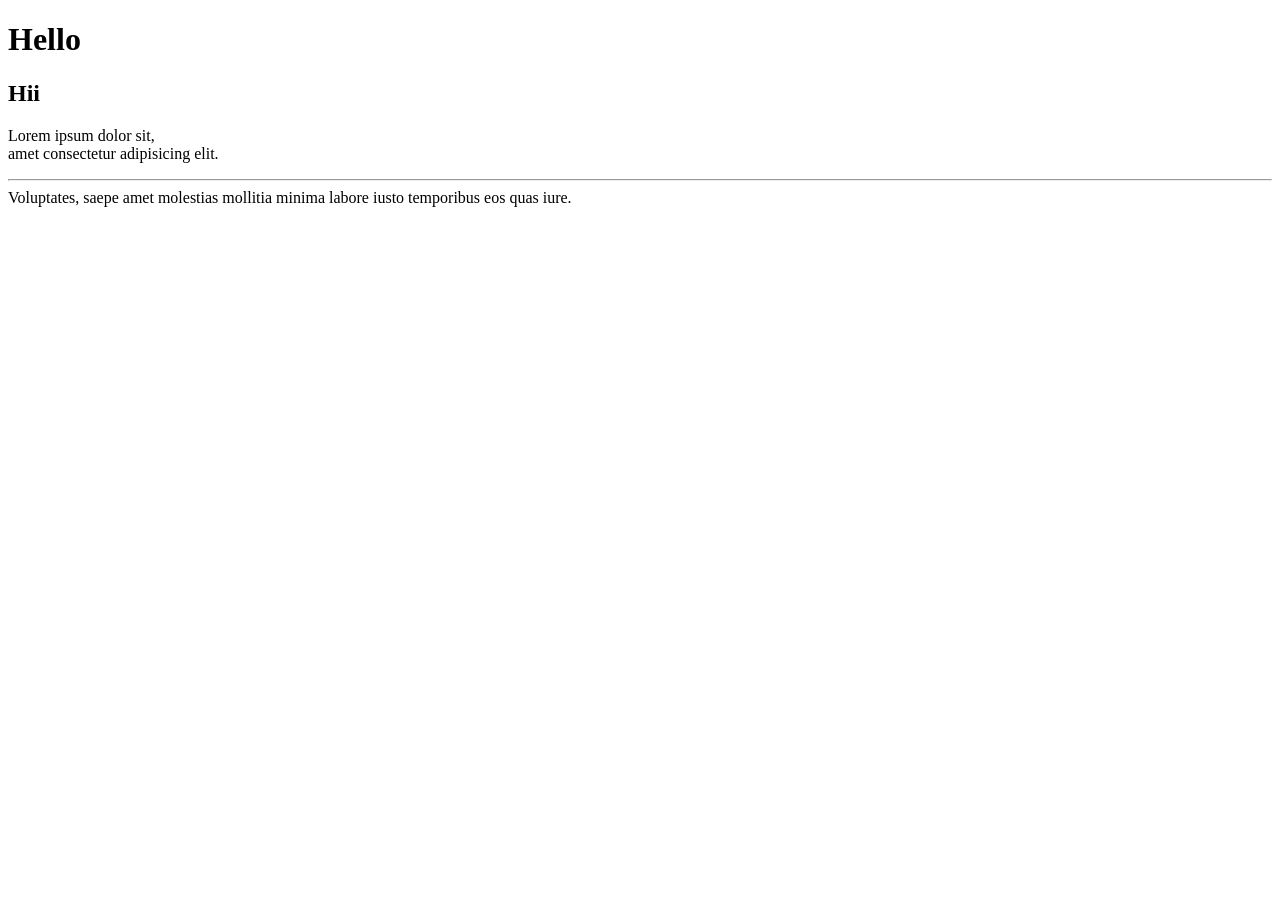
==== index.html @ 6cdc1dee "my important changes" ====
<!DOCTYPE html>
<html lang="en">
  <head>
    <meta charset="UTF-8" />
    <meta name="viewport" content="width=device-width, initial-scale=1.0" />
    <title>Document</title>
  </head>
  <body>
    <h1>Hello</h1>
    <h2>Hii</h2>
    <p>Lorem ipsum dolor sit,<br> amet consectetur adipisicing elit. <hr>Voluptates, saepe amet molestias mollitia minima labore iusto temporibus eos quas iure.</p>
  </body>
</html>

<!-- html - markup language Basically joh marker ke form mein likhte h <> ise krke
HTML content ko instructions nahi deta ki calculation kaise karni hai; HTML
content ko label karta hai ki ye heading hai, ye paragraph hai, ye image hai,
etc. 

h1 tag - for heading purpose
p tag - for paragraph purpose
br tag - for line break
hr tag - for horizontal line






-->
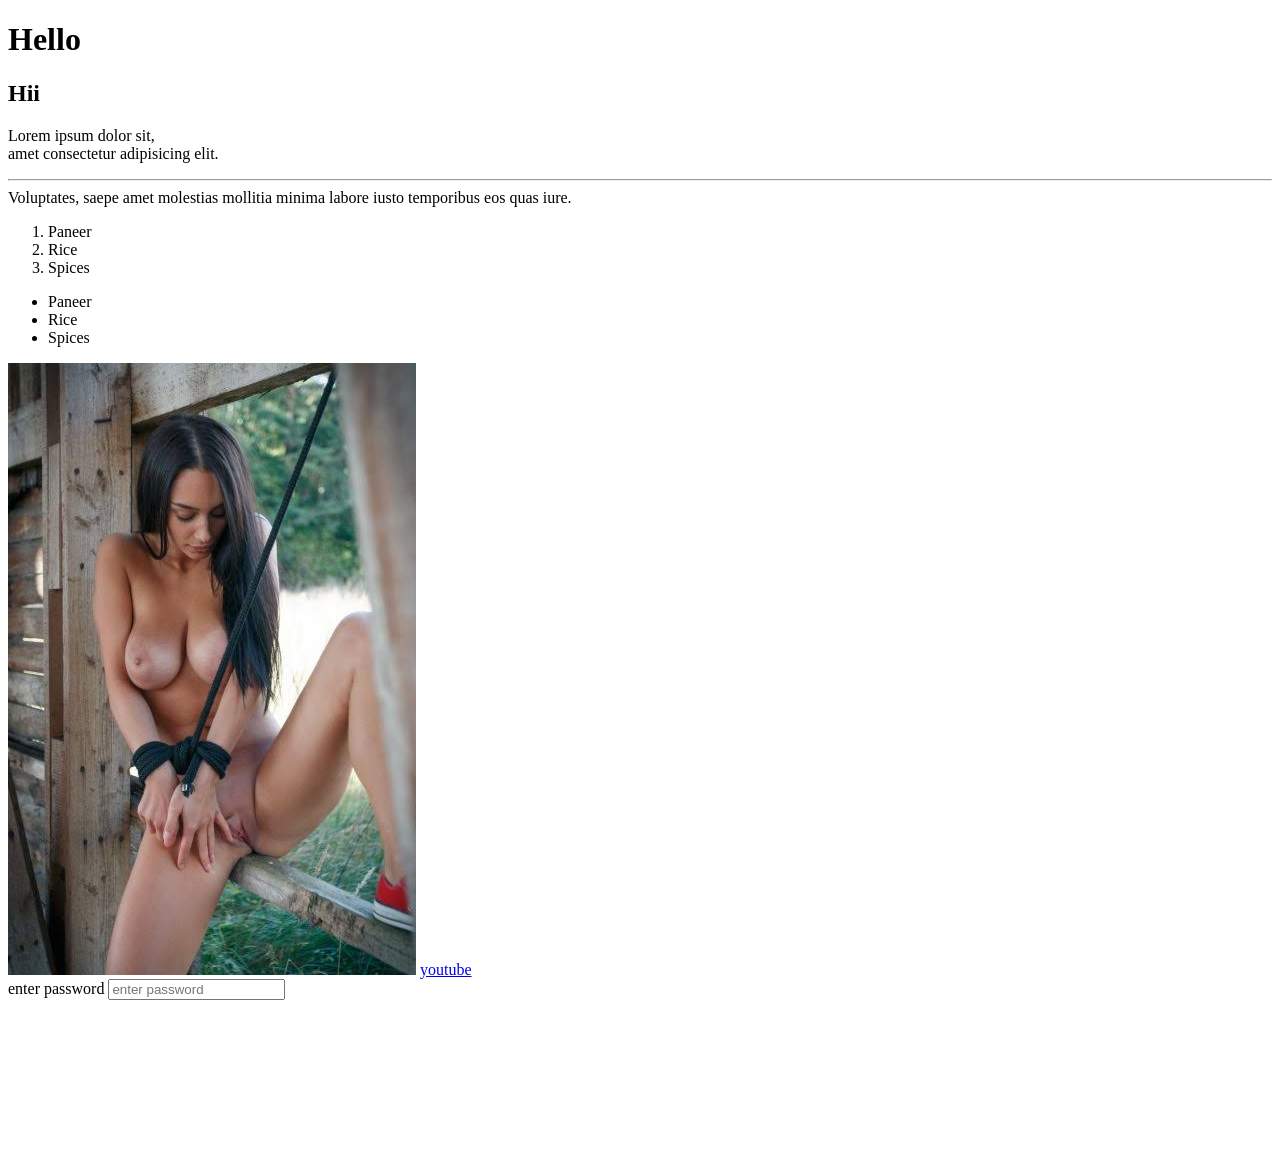
==== commit 08e81ba9: "Changess" ====
--- a/index.html
+++ b/index.html
@@ -9,6 +9,23 @@
     <h1>Hello</h1>
     <h2>Hii</h2>
     <p>Lorem ipsum dolor sit,<br> amet consectetur adipisicing elit. <hr>Voluptates, saepe amet molestias mollitia minima labore iusto temporibus eos quas iure.</p>
+    <ol>
+      <li>Paneer</li>
+      <li>Rice</li>
+      <li>Spices</li>
+    </ol>
+    <ul>
+      <li>Paneer</li>
+      <li>Rice</li>
+      <li>Spices</li>
+    </ul>
+    <img src="images/images.jpeg" alt="sexy imagesss">
+    <a href="https://www.youtube.com">youtube</a>
+    <form action="">
+  enter password    <input type="password" name="enter password" id="" placeholder="enter password">
+    </form>
+    <video autoplay loop muted src="images/c637bf4f-97d5-4761-8a5f-6825aac935f0 2.mp4"> Play the video babyyy</video>
+    <div></div>
   </body>
 </html>
 
@@ -21,10 +38,17 @@
 p tag - for paragraph purpose
 br tag - for line break
 hr tag - for horizontal line
-
-
-
-
-
+ol tag - for ordered list
+ul tag - for unordered list
+img tag - for image purpose and alt and src are attributes of img tag
+src attribute - it is used to specify the path of the image
+alt attribute - it is used to specify the alternate text for the image if the image is not available
+anchor tag - it is used to create a hyperlink to another webpage or resource. The href attribute specifies the URL of the page the link goes to.
+form tag - it is used to create a form for user input. The action attribute specifies where to send the form data when the form is submitted.
+placeholder attribute - it is used to provide a hint or example of what the user should enter in an input field. It is displayed inside the input field until the user starts typing.
+video tag - it is used to embed a video in a webpage. The src attribute specifies the path of the video file, and the controls attribute adds playback controls to the video player.
+video tag (autoplay) - it is used to automatically start playing the video when the page loads. The autoplay attribute is added to the video tag to enable this feature.
+video tag (loop) - it is used to make the video play in a continuous loop. The loop attribute is added to the video tag to enable this feature.
+div tag - it is used to group and organize content on a webpage. It is a container element that can hold other HTML elements and can be styled using CSS.
 
 -->
